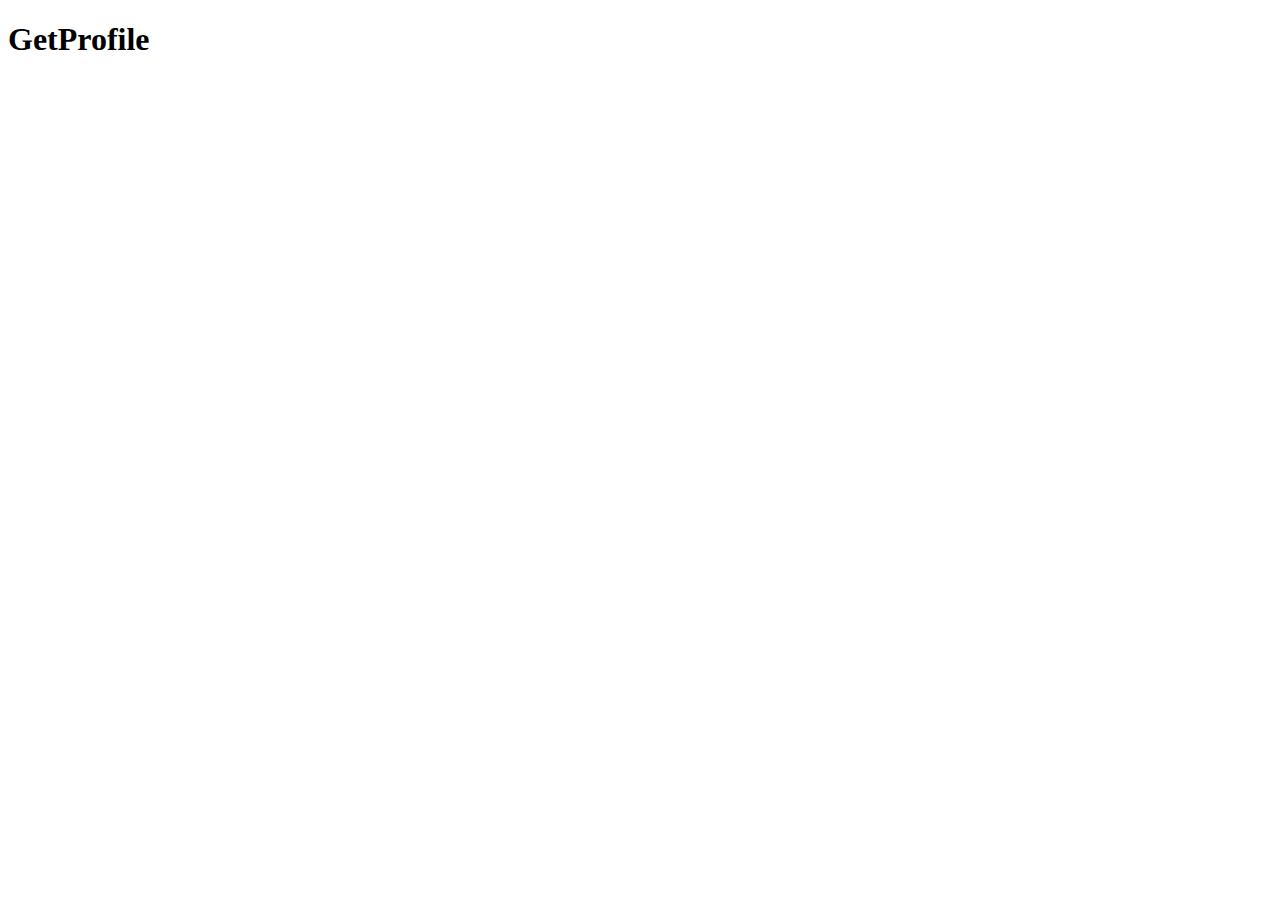
==== Exercises/GitHub_GetProfile_With_API/index.html @ 1fd1443f "index.html was created." ====
<!doctype html>
<html lang="en">

<head>
  <meta charset="utf-8">
  <meta name="viewport" content="width=device-width, initial-scale=1">
  <title>GetProfile</title>
  <link href="https://cdn.jsdelivr.net/npm/bootstrap@5.3.2/dist/css/bootstrap.min.css" rel="stylesheet"
    integrity="sha384-T3c6CoIi6uLrA9TneNEoa7RxnatzjcDSCmG1MXxSR1GAsXEV/Dwwykc2MPK8M2HN" crossorigin="anonymous">
</head>

<body>
  <h1>GetProfile</h1>
  <script src="https://cdn.jsdelivr.net/npm/bootstrap@5.3.2/dist/js/bootstrap.bundle.min.js"
    integrity="sha384-C6RzsynM9kWDrMNeT87bh95OGNyZPhcTNXj1NW7RuBCsyN/o0jlpcV8Qyq46cDfL"
    crossorigin="anonymous"></script>
</body>

</html>
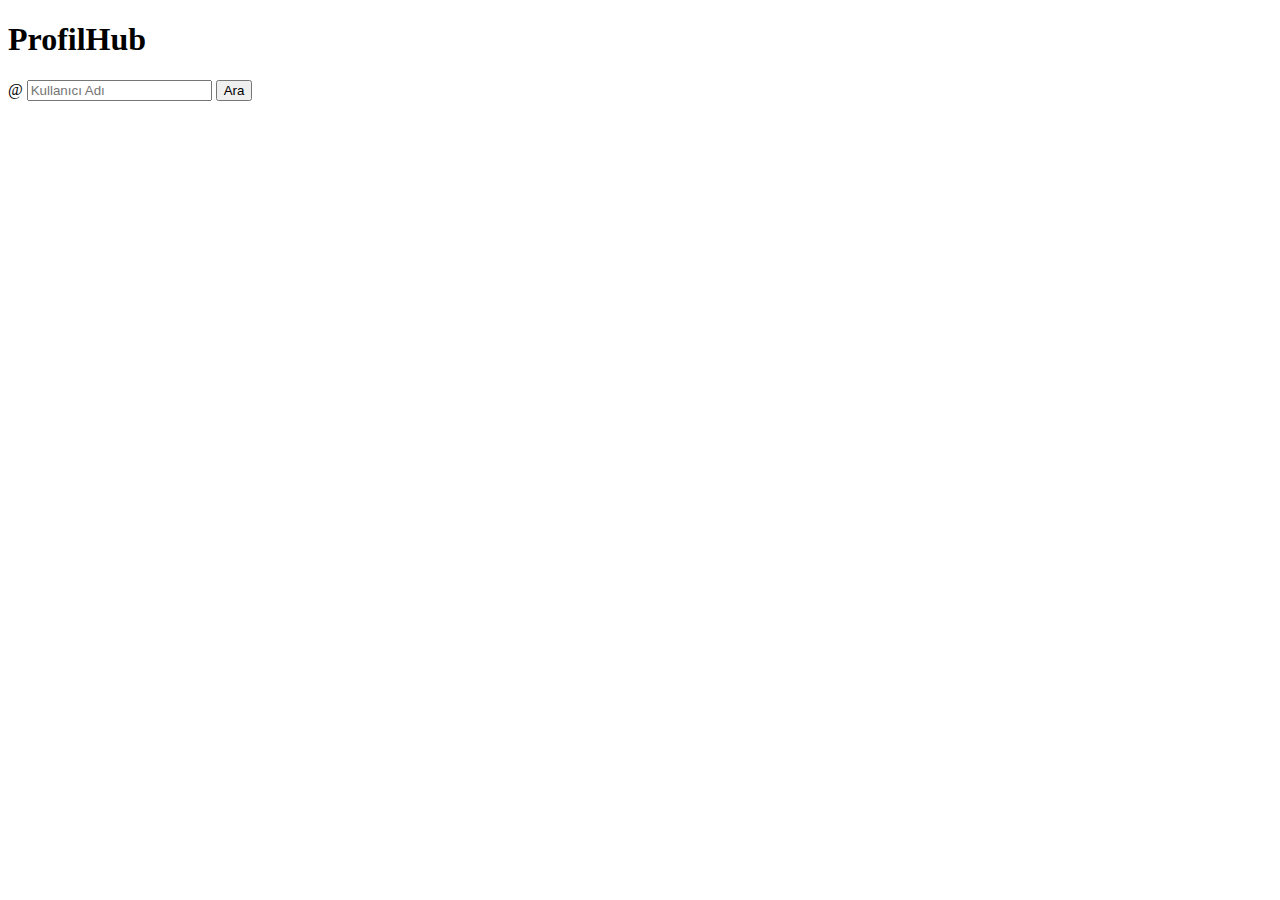
==== commit ff9607c4: "ProfileHub search box is done.." ====
--- a/Exercises/GitHub_GetProfile_With_API/index.html
+++ b/Exercises/GitHub_GetProfile_With_API/index.html
@@ -7,10 +7,44 @@
   <title>GetProfile</title>
   <link href="https://cdn.jsdelivr.net/npm/bootstrap@5.3.2/dist/css/bootstrap.min.css" rel="stylesheet"
     integrity="sha384-T3c6CoIi6uLrA9TneNEoa7RxnatzjcDSCmG1MXxSR1GAsXEV/Dwwykc2MPK8M2HN" crossorigin="anonymous">
+  <!-- <link rel="stylesheet" href="style.css"> -->
 </head>
 
-<body>
-  <h1>GetProfile</h1>
+<body class="bg-info">
+  <div class="container">
+    <h1 class="text-center mt-5">ProfilHub</h1>
+
+    <div class="searchBox text-center mt-5">
+      <div class="row align-items-center">
+        <div class="col">
+        </div>
+        <div class="col">
+          <div class="input-group flex-nowrap">
+            <span class="input-group-text rounded-start-pill" id="addon-wrapping">@</span>
+            <input type="text rounded-start-pill" class="form-control" placeholder="Kullanıcı Adı"
+              aria-label="Kullanıcı Adı" aria-describedby="addon-wrapping">
+            <button class="btn btn-success text-light rounded-end-circle" type="button" id="button-addon1">Ara</button>
+          </div>
+        </div>
+        <div class="col">
+        </div>
+      </div>
+    </div>
+    <!-- <div class="searchBox">
+      <div class=" row">
+        <div class="col">
+          Column
+        </div>
+
+        <div class="col">
+          Column
+        </div>
+      </div> -->
+
+
+  </div>
+
+
   <script src="https://cdn.jsdelivr.net/npm/bootstrap@5.3.2/dist/js/bootstrap.bundle.min.js"
     integrity="sha384-C6RzsynM9kWDrMNeT87bh95OGNyZPhcTNXj1NW7RuBCsyN/o0jlpcV8Qyq46cDfL"
     crossorigin="anonymous"></script>
--- a/Exercises/GitHub_GetProfile_With_API/style.css
+++ b/Exercises/GitHub_GetProfile_With_API/style.css
@@ -0,0 +1,5 @@
+/* body {
+}
+
+.container {
+} */
